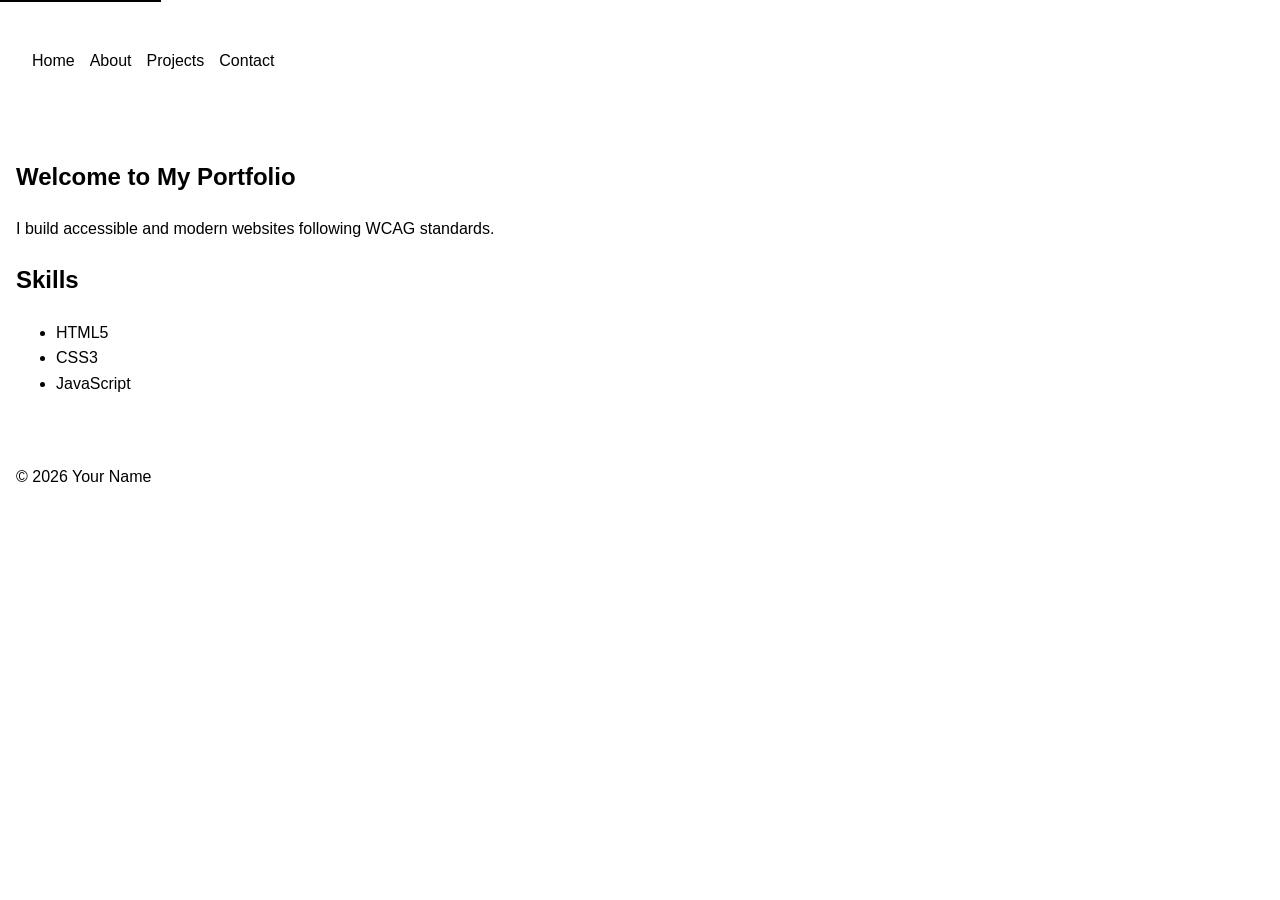
==== index.html @ a060a967 "Add files via upload" ====
<!DOCTYPE html>
<html lang="en">
<head>
  <meta charset="UTF-8">
  <meta name="viewport" content="width=device-width, initial-scale=1.0">
  <meta name="description" content="Accessible portfolio website">
  <meta name="author" content="Your Name">

  <!-- SEO -->
  <meta property="og:title" content="My Portfolio">
  <meta property="og:description" content="Accessible portfolio website">
  <meta property="og:type" content="website">

  <link rel="icon" href="favicon.ico">
  <title>Home | Portfolio</title>

  <link rel="stylesheet" href="style.css">
</head>

<body>
<a href="#main-content" class="skip-link">Skip to main content</a>

<header>
  <nav aria-label="Main Navigation">
    <ul>
      <li><a href="index.html" aria-current="page">Home</a></li>
      <li><a href="about.html">About</a></li>
      <li><a href="projects.html">Projects</a></li>
      <li><a href="contact.html">Contact</a></li>
    </ul>
  </nav>
</header>

<main id="main-content">
  <section>
    <h1>Welcome to My Portfolio</h1>
    <p>I build accessible and modern websites following WCAG standards.</p>
  </section>

  <section>
    <h2>Skills</h2>
    <ul>
      <li>HTML5</li>
      <li>CSS3</li>
      <li>JavaScript</li>
    </ul>
  </section>
</main>

<footer>
  <p>&copy; 2026 Your Name</p>
</footer>

</body>
</html>
---- style.css ----
body {
  font-family: Arial, sans-serif;
  margin: 0;
  line-height: 1.6;
}

header, nav, main, footer {
  padding: 1rem;
}

nav ul {
  display: flex;
  list-style: none;
  gap: 15px;
  padding: 0;
}

nav a {
  text-decoration: none;
  color: black;
}

nav a:hover {
  text-decoration: underline;
}

.skip-link {
  position: absolute;
  top: -40px;
  left: 0;
  background: black;
  color: white;
  padding: 8px;
}

.skip-link:focus {
  top: 0;
}

a:focus, button:focus, input:focus, textarea:focus {
  outline: 3px solid black;
}

section {
  margin-bottom: 20px;
}
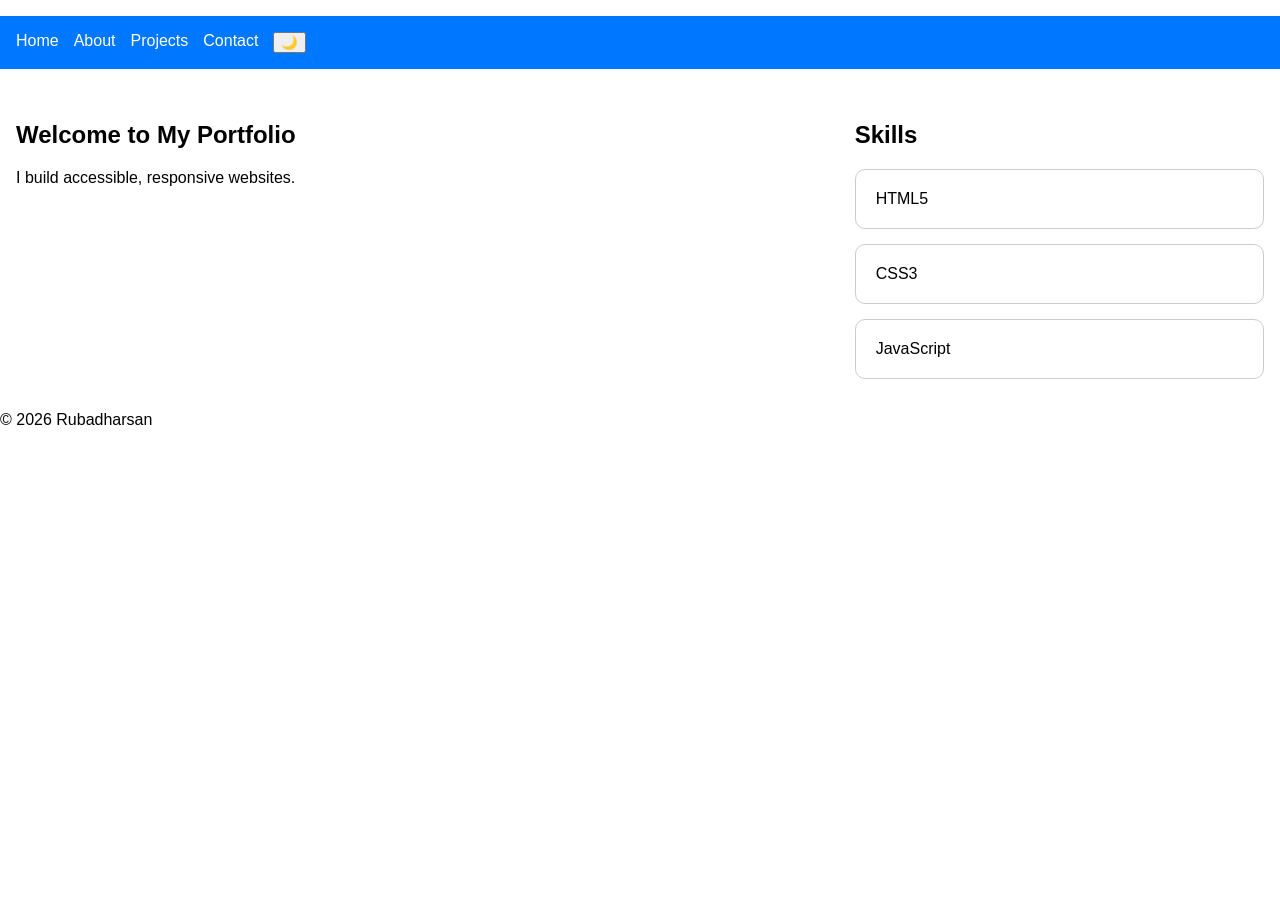
==== commit c8d88076: "Add files via upload" ====
--- a/index.html
+++ b/index.html
@@ -1,19 +1,15 @@
  <!DOCTYPE html>
-<html lang="en">
+<html lang="en" data-theme="light">
 <head>
   <meta charset="UTF-8">
   <meta name="viewport" content="width=device-width, initial-scale=1.0">
-  <meta name="description" content="Accessible portfolio website">
+  <meta name="description" content="Accessible responsive portfolio">
   <meta name="author" content="Your Name">
 
-  <!-- SEO -->
-  <meta property="og:title" content="My Portfolio">
-  <meta property="og:description" content="Accessible portfolio website">
-  <meta property="og:type" content="website">
+  <meta property="og:title" content="Portfolio">
+  <meta property="og:description" content="Responsive accessible portfolio">
 
-  <link rel="icon" href="favicon.ico">
   <title>Home | Portfolio</title>
-
   <link rel="stylesheet" href="style.css">
 </head>
 
@@ -27,6 +23,7 @@
       <li><a href="about.html">About</a></li>
       <li><a href="projects.html">Projects</a></li>
       <li><a href="contact.html">Contact</a></li>
+      <li><button onclick="toggleTheme()">🌙</button></li>
     </ul>
   </nav>
 </header>
@@ -34,22 +31,29 @@
 <main id="main-content">
   <section>
     <h1>Welcome to My Portfolio</h1>
-    <p>I build accessible and modern websites following WCAG standards.</p>
+    <p>I build accessible, responsive websites.</p>
   </section>
 
   <section>
     <h2>Skills</h2>
-    <ul>
-      <li>HTML5</li>
-      <li>CSS3</li>
-      <li>JavaScript</li>
-    </ul>
+    <div class="card-container">
+      <div class="card">HTML5</div>
+      <div class="card">CSS3</div>
+      <div class="card">JavaScript</div>
+    </div>
   </section>
 </main>
 
 <footer>
-  <p>&copy; 2026 Your Name</p>
+  <p>&copy; 2026 Rubadharsan</p>
 </footer>
+
+<script>
+function toggleTheme() {
+  const theme = document.documentElement.getAttribute("data-theme");
+  document.documentElement.setAttribute("data-theme", theme === "dark" ? "light" : "dark");
+}
+</script>
 
 </body>
 </html>
--- a/style.css
+++ b/style.css
@@ -1,46 +1,76 @@
-body {
-  font-family: Arial, sans-serif;
-  margin: 0;
-  line-height: 1.6;
+ :root {
+  --bg: #ffffff;
+  --text: #000;
+  --primary: #0077ff;
 }
 
-header, nav, main, footer {
+[data-theme="dark"] {
+  --bg: #121212;
+  --text: #fff;
+  --primary: #4da3ff;
+}
+
+body {
+  margin: 0;
+  font-family: Arial;
+  background: var(--bg);
+  color: var(--text);
+}
+
+/* NAV */
+nav ul {
+  display: flex;
+  gap: 15px;
+  list-style: none;
+  padding: 1rem;
+  background: var(--primary);
+}
+
+nav a {
+  color: white;
+  text-decoration: none;
+}
+
+/* GRID */
+main {
+  display: grid;
+  gap: 20px;
   padding: 1rem;
 }
 
-nav ul {
+/* FLEX */
+.card-container {
   display: flex;
-  list-style: none;
+  flex-wrap: wrap;
   gap: 15px;
-  padding: 0;
 }
 
-nav a {
-  text-decoration: none;
-  color: black;
+.card {
+  flex: 1 1 200px;
+  padding: 20px;
+  border: 1px solid #ccc;
+  border-radius: 10px;
 }
 
-nav a:hover {
-  text-decoration: underline;
-}
-
+/* ACCESSIBILITY */
 .skip-link {
   position: absolute;
   top: -40px;
-  left: 0;
-  background: black;
-  color: white;
-  padding: 8px;
 }
 
 .skip-link:focus {
   top: 0;
 }
 
-a:focus, button:focus, input:focus, textarea:focus {
-  outline: 3px solid black;
+/* RESPONSIVE */
+@media (min-width: 768px) {
+  main {
+    grid-template-columns: 1fr 1fr;
+  }
 }
 
-section {
-  margin-bottom: 20px;
+@media (min-width: 1024px) {
+  main {
+    grid-template-columns: 2fr 1fr;
+  }
 }
